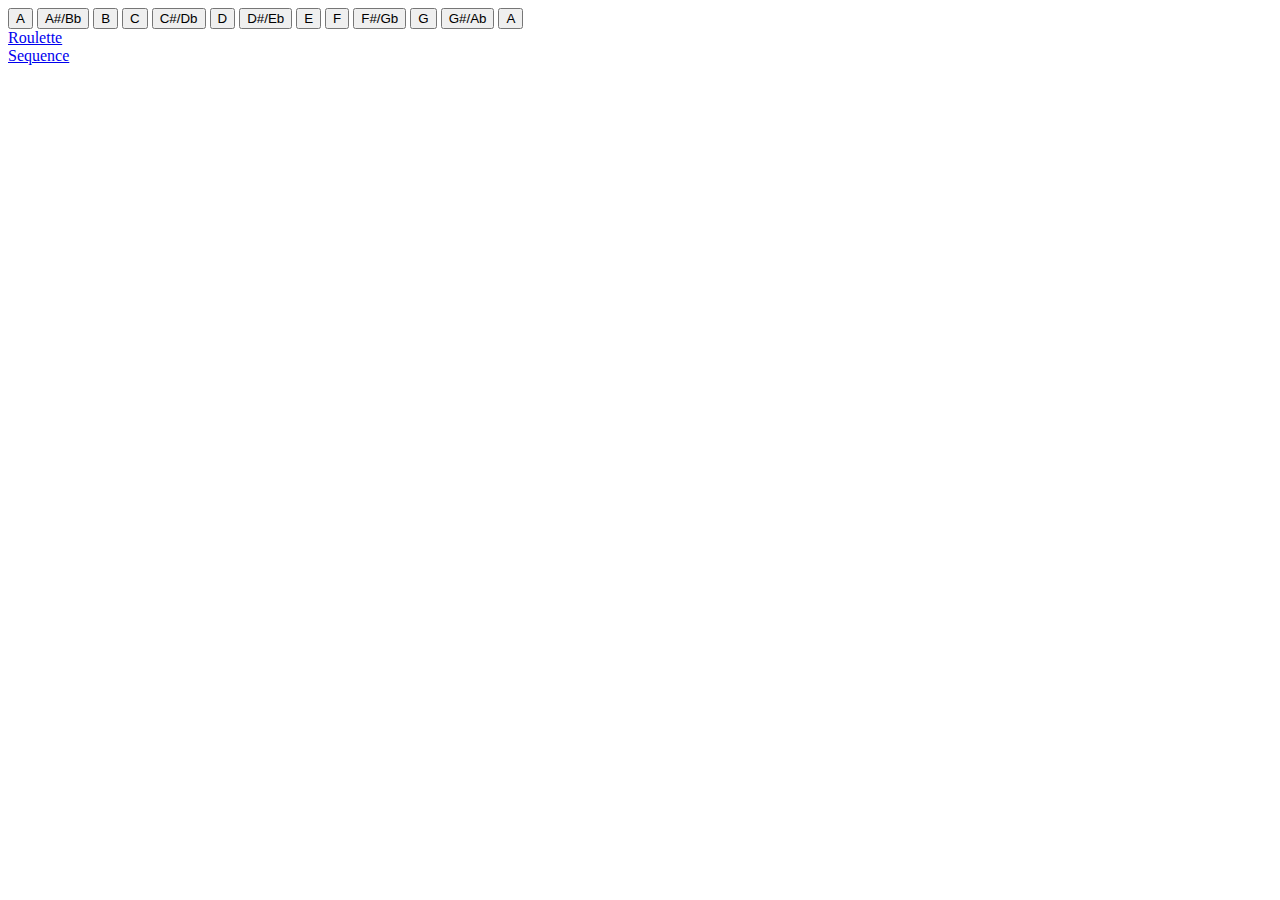
==== index.html @ 68688675 "Add sequence mode" ====
<html>
    <head>
        <title>Shepard scale</title>
        <script src="main.js"></script>
    </head>
    <body>
        <div>
            <button type="button" onmousedown="play(0);" onmouseup="stop();" onmouseleave="stop();">A</button>
            <button type="button" onmousedown="play(1);" onmouseup="stop();" onmouseleave="stop();">A#/Bb</button>
            <button type="button" onmousedown="play(2);" onmouseup="stop();" onmouseleave="stop();">B</button>
            <button type="button" onmousedown="play(3);" onmouseup="stop();" onmouseleave="stop();">C</button>
            <button type="button" onmousedown="play(4);" onmouseup="stop();" onmouseleave="stop();">C#/Db</button>
            <button type="button" onmousedown="play(5);" onmouseup="stop();" onmouseleave="stop();">D</button>
            <button type="button" onmousedown="play(6);" onmouseup="stop();" onmouseleave="stop();">D#/Eb</button>
            <button type="button" onmousedown="play(7);" onmouseup="stop();" onmouseleave="stop();">E</button>
            <button type="button" onmousedown="play(8);" onmouseup="stop();" onmouseleave="stop();">F</button>
            <button type="button" onmousedown="play(9);" onmouseup="stop();" onmouseleave="stop();">F#/Gb</button>
            <button type="button" onmousedown="play(10);" onmouseup="stop();" onmouseleave="stop();">G</button>
            <button type="button" onmousedown="play(11);" onmouseup="stop();" onmouseleave="stop();">G#/Ab</button>
            <button type="button" onmousedown="play(12);" onmouseup="stop();" onmouseleave="stop();">A</button>
        </div>
        <div>
            <a href="roulette.html">Roulette</a>
        </div>
        <div>
            <a href="sequence.html">Sequence</a>
        </div>
    </body>
</html>
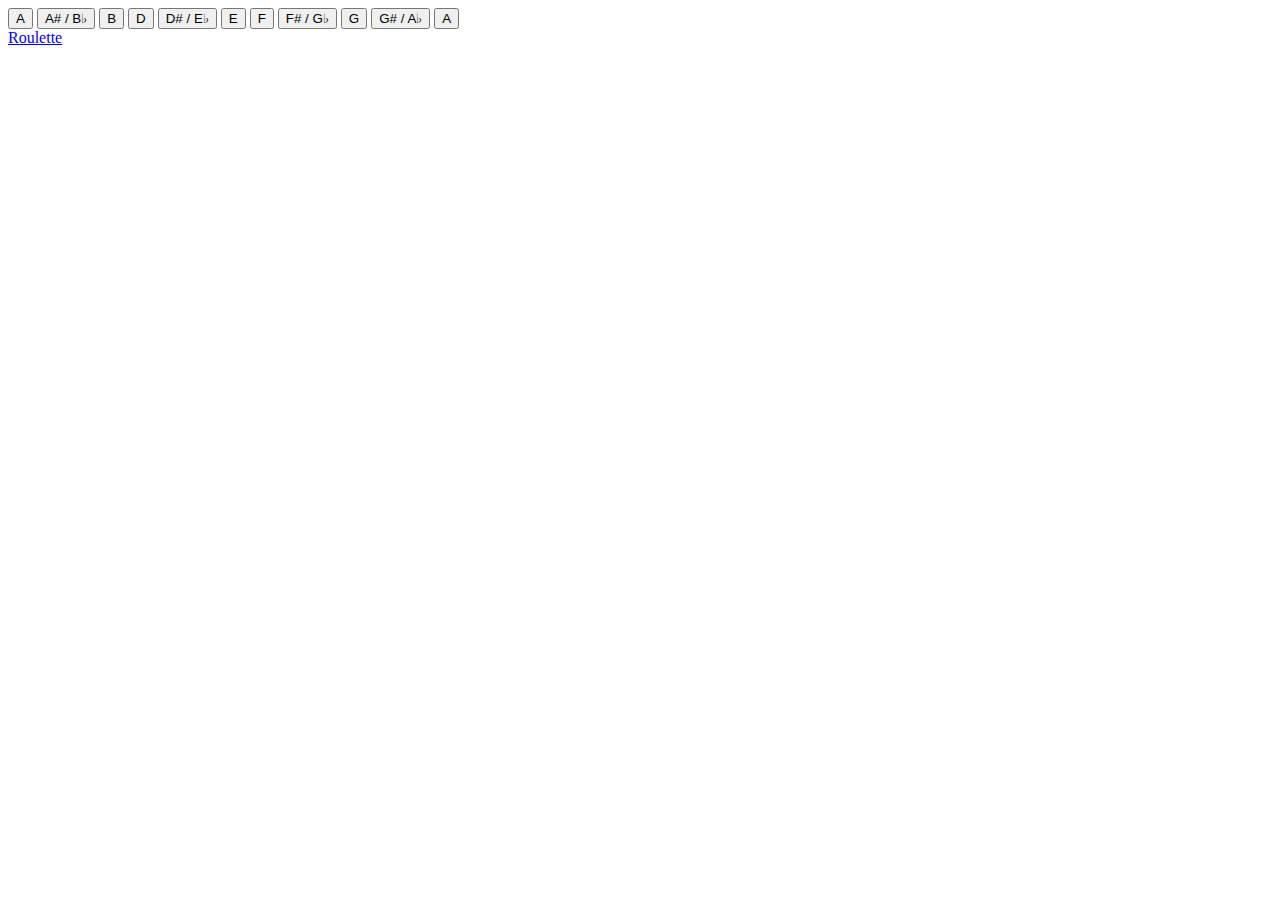
==== commit acc042ca: "Use proper flat symbol" ====
--- a/index.html
+++ b/index.html
@@ -6,24 +6,19 @@
     <body>
         <div>
             <button type="button" onmousedown="play(0);" onmouseup="stop();" onmouseleave="stop();">A</button>
-            <button type="button" onmousedown="play(1);" onmouseup="stop();" onmouseleave="stop();">A#/Bb</button>
+            <button type="button" onmousedown="play(1);" onmouseup="stop();" onmouseleave="stop();">A# / B&#9837;</button>
             <button type="button" onmousedown="play(2);" onmouseup="stop();" onmouseleave="stop();">B</button>
-            <button type="button" onmousedown="play(3);" onmouseup="stop();" onmouseleave="stop();">C</button>
-            <button type="button" onmousedown="play(4);" onmouseup="stop();" onmouseleave="stop();">C#/Db</button>
             <button type="button" onmousedown="play(5);" onmouseup="stop();" onmouseleave="stop();">D</button>
-            <button type="button" onmousedown="play(6);" onmouseup="stop();" onmouseleave="stop();">D#/Eb</button>
+            <button type="button" onmousedown="play(6);" onmouseup="stop();" onmouseleave="stop();">D# / E&#9837;</button>
             <button type="button" onmousedown="play(7);" onmouseup="stop();" onmouseleave="stop();">E</button>
             <button type="button" onmousedown="play(8);" onmouseup="stop();" onmouseleave="stop();">F</button>
-            <button type="button" onmousedown="play(9);" onmouseup="stop();" onmouseleave="stop();">F#/Gb</button>
+            <button type="button" onmousedown="play(9);" onmouseup="stop();" onmouseleave="stop();">F# / G&#9837;</button>
             <button type="button" onmousedown="play(10);" onmouseup="stop();" onmouseleave="stop();">G</button>
-            <button type="button" onmousedown="play(11);" onmouseup="stop();" onmouseleave="stop();">G#/Ab</button>
+            <button type="button" onmousedown="play(11);" onmouseup="stop();" onmouseleave="stop();">G# / A&#9837;</button>
             <button type="button" onmousedown="play(12);" onmouseup="stop();" onmouseleave="stop();">A</button>
         </div>
         <div>
             <a href="roulette.html">Roulette</a>
         </div>
-        <div>
-            <a href="sequence.html">Sequence</a>
-        </div>
     </body>
 </html>
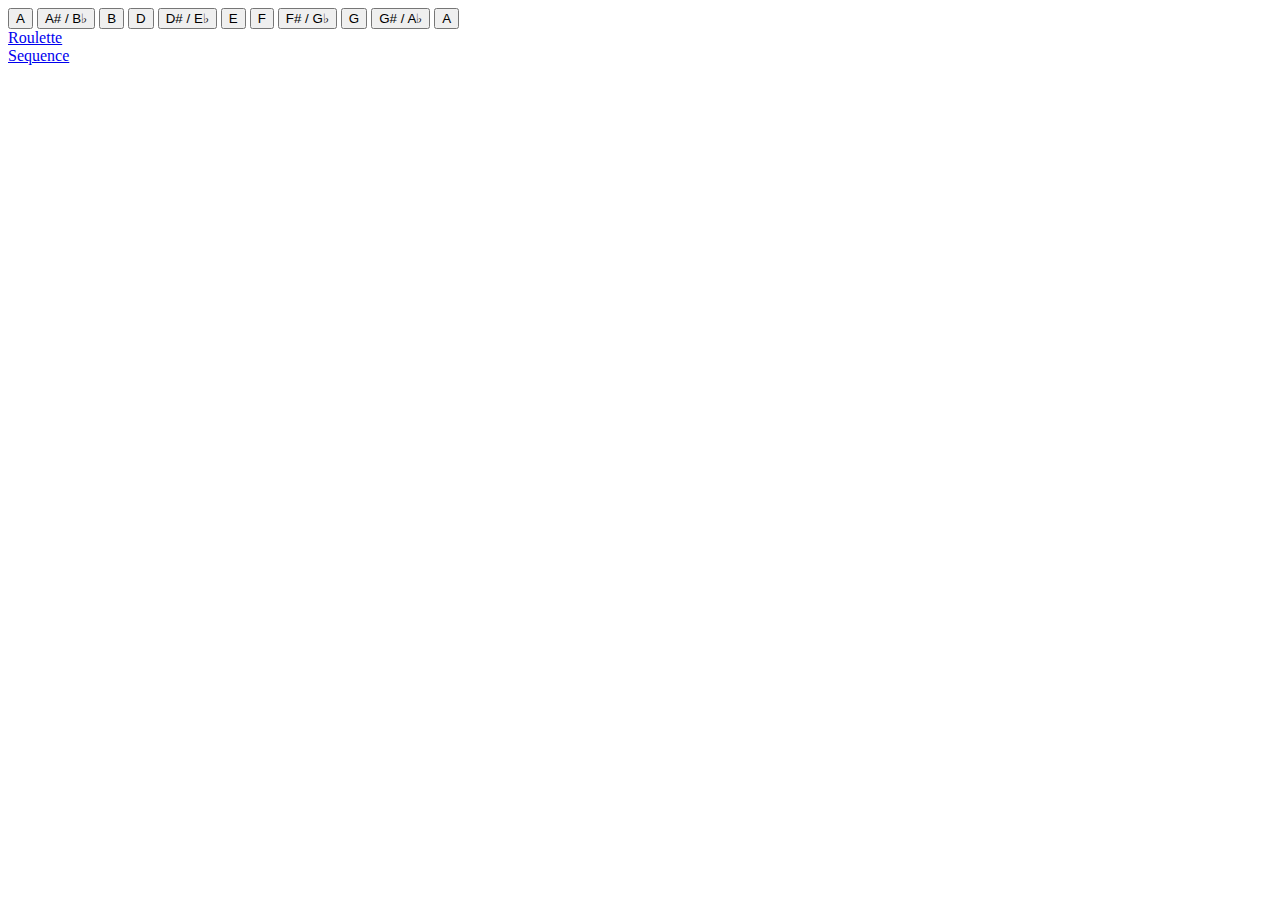
==== commit e83ff09a: "Merge branch 'master' into gh-pages" ====
--- a/index.html
+++ b/index.html
@@ -20,5 +20,8 @@
         <div>
             <a href="roulette.html">Roulette</a>
         </div>
+        <div>
+            <a href="sequence.html">Sequence</a>
+        </div>
     </body>
 </html>
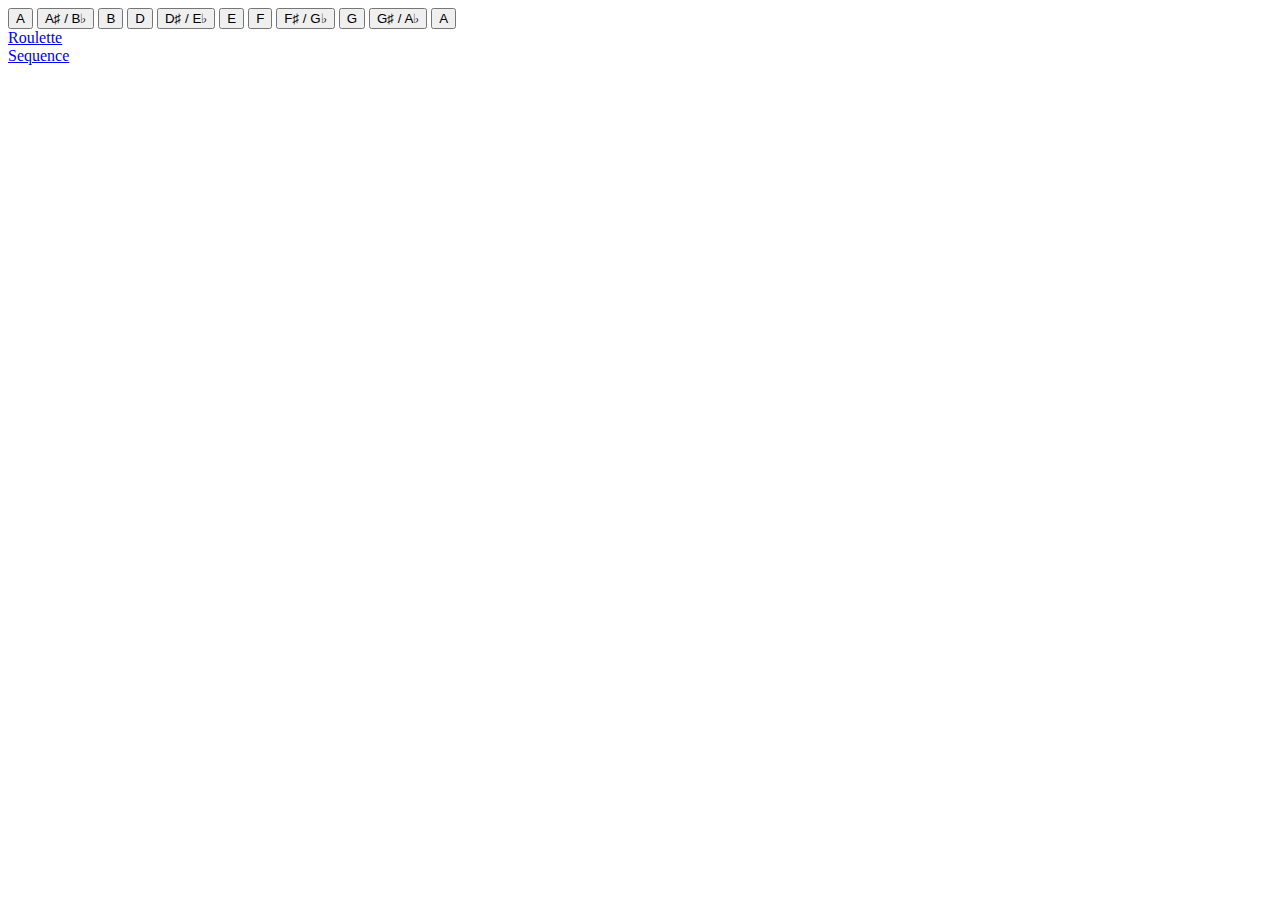
==== commit 17418406: "Use proper sharp symbol" ====
--- a/index.html
+++ b/index.html
@@ -6,15 +6,15 @@
     <body>
         <div>
             <button type="button" onmousedown="play(0);" onmouseup="stop();" onmouseleave="stop();">A</button>
-            <button type="button" onmousedown="play(1);" onmouseup="stop();" onmouseleave="stop();">A# / B&#9837;</button>
+            <button type="button" onmousedown="play(1);" onmouseup="stop();" onmouseleave="stop();">A&#9839; / B&#9837;</button>
             <button type="button" onmousedown="play(2);" onmouseup="stop();" onmouseleave="stop();">B</button>
             <button type="button" onmousedown="play(5);" onmouseup="stop();" onmouseleave="stop();">D</button>
-            <button type="button" onmousedown="play(6);" onmouseup="stop();" onmouseleave="stop();">D# / E&#9837;</button>
+            <button type="button" onmousedown="play(6);" onmouseup="stop();" onmouseleave="stop();">D&#9839; / E&#9837;</button>
             <button type="button" onmousedown="play(7);" onmouseup="stop();" onmouseleave="stop();">E</button>
             <button type="button" onmousedown="play(8);" onmouseup="stop();" onmouseleave="stop();">F</button>
-            <button type="button" onmousedown="play(9);" onmouseup="stop();" onmouseleave="stop();">F# / G&#9837;</button>
+            <button type="button" onmousedown="play(9);" onmouseup="stop();" onmouseleave="stop();">F&#9839; / G&#9837;</button>
             <button type="button" onmousedown="play(10);" onmouseup="stop();" onmouseleave="stop();">G</button>
-            <button type="button" onmousedown="play(11);" onmouseup="stop();" onmouseleave="stop();">G# / A&#9837;</button>
+            <button type="button" onmousedown="play(11);" onmouseup="stop();" onmouseleave="stop();">G&#9839; / A&#9837;</button>
             <button type="button" onmousedown="play(12);" onmouseup="stop();" onmouseleave="stop();">A</button>
         </div>
         <div>
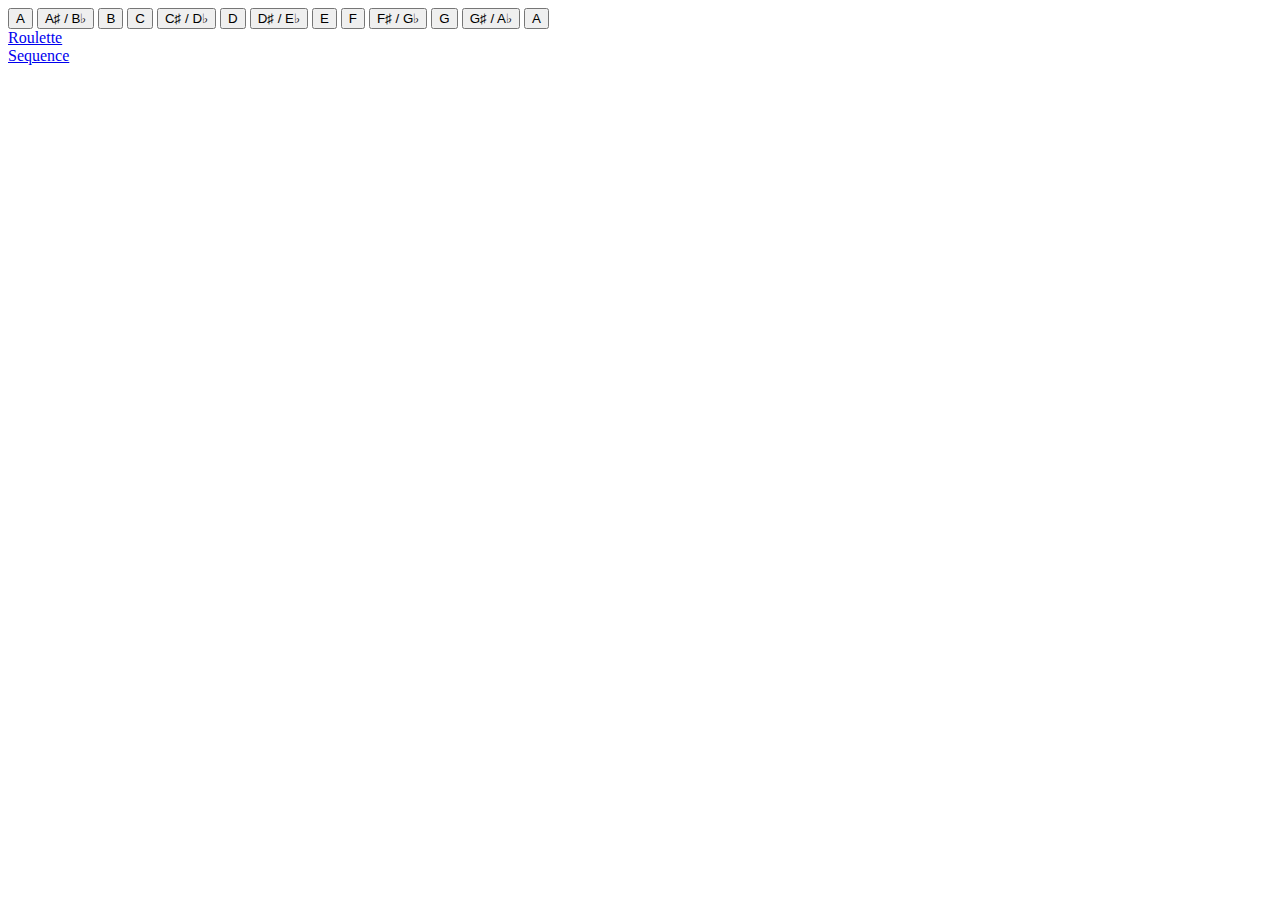
==== commit 955c13e3: "Add back missing C and C#" ====
--- a/index.html
+++ b/index.html
@@ -8,6 +8,8 @@
             <button type="button" onmousedown="play(0);" onmouseup="stop();" onmouseleave="stop();">A</button>
             <button type="button" onmousedown="play(1);" onmouseup="stop();" onmouseleave="stop();">A&#9839; / B&#9837;</button>
             <button type="button" onmousedown="play(2);" onmouseup="stop();" onmouseleave="stop();">B</button>
+            <button type="button" onmousedown="play(3);" onmouseup="stop();" onmouseleave="stop();">C</button>
+            <button type="button" onmousedown="play(4);" onmouseup="stop();" onmouseleave="stop();">C&#9839; / D&#9837;</button>
             <button type="button" onmousedown="play(5);" onmouseup="stop();" onmouseleave="stop();">D</button>
             <button type="button" onmousedown="play(6);" onmouseup="stop();" onmouseleave="stop();">D&#9839; / E&#9837;</button>
             <button type="button" onmousedown="play(7);" onmouseup="stop();" onmouseleave="stop();">E</button>
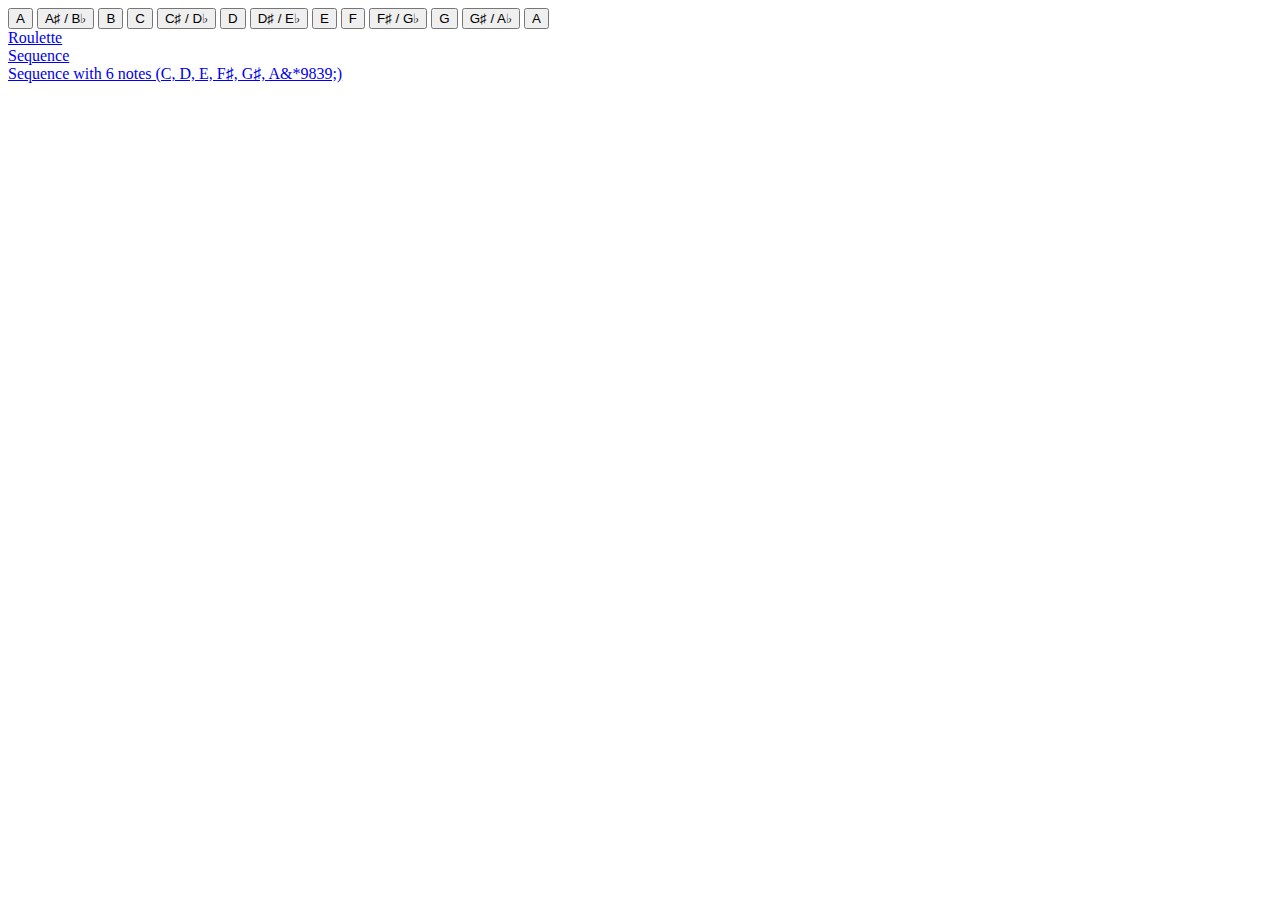
==== commit 850b3009: "Add support for smaller note subsets in Sequence" ====
--- a/index.html
+++ b/index.html
@@ -20,10 +20,9 @@
             <button type="button" onmousedown="play(12);" onmouseup="stop();" onmouseleave="stop();">A</button>
         </div>
         <div>
-            <a href="roulette.html">Roulette</a>
-        </div>
-        <div>
-            <a href="sequence.html">Sequence</a>
+            <a href="roulette.html">Roulette</a><br/>
+            <a href="sequence.html">Sequence</a><br/>
+            <a href="sequence.html?notes=6">Sequence with 6 notes (C, D, E, F&#9839;, G&#9839, A&*9839;)</a><br/>
         </div>
     </body>
 </html>
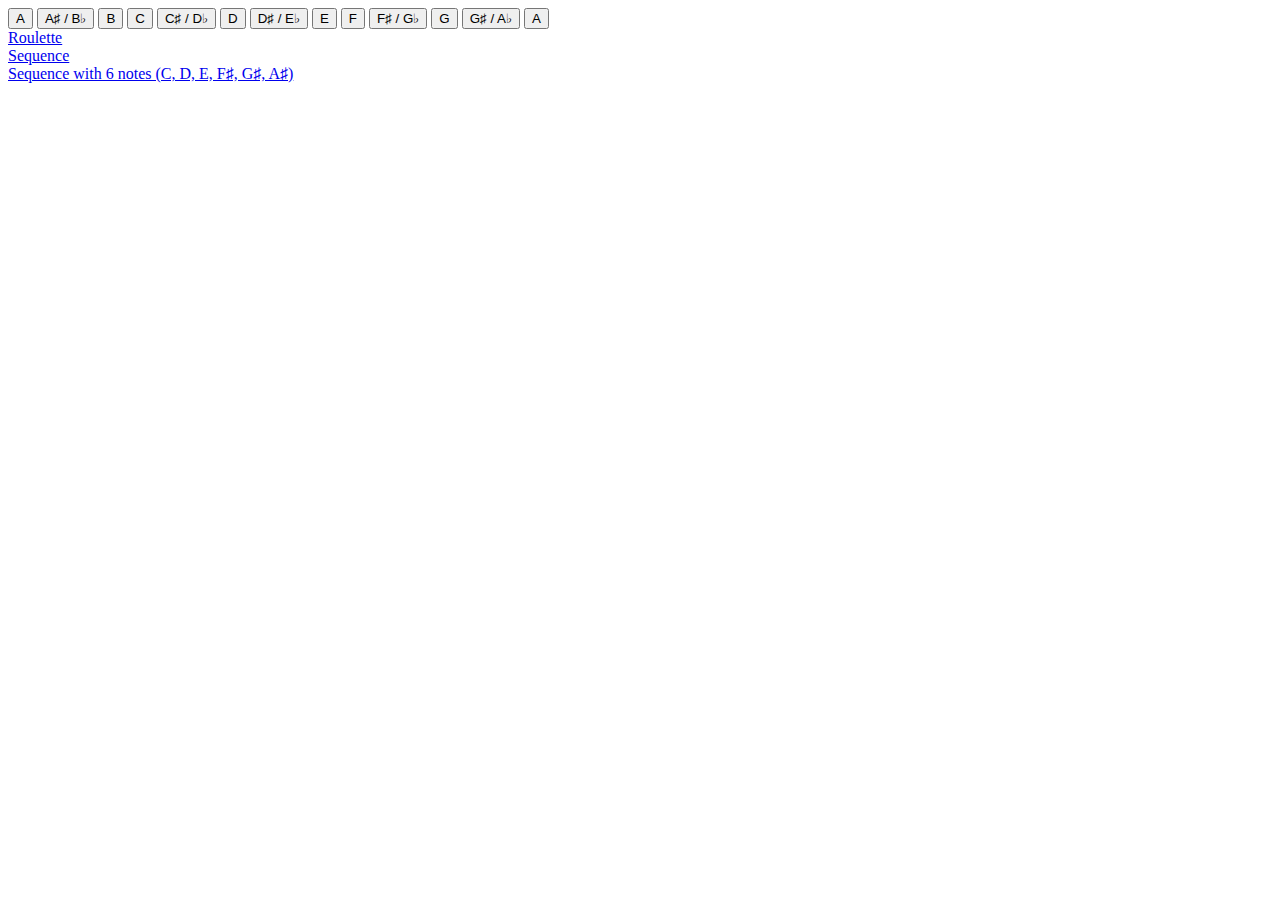
==== commit 5aaa78ad: "Add support for smaller note subsets in Sequence" ====
--- a/index.html
+++ b/index.html
@@ -22,7 +22,7 @@
         <div>
             <a href="roulette.html">Roulette</a><br/>
             <a href="sequence.html">Sequence</a><br/>
-            <a href="sequence.html?notes=6">Sequence with 6 notes (C, D, E, F&#9839;, G&#9839, A&*9839;)</a><br/>
+            <a href="sequence.html?notes=6">Sequence with 6 notes (C, D, E, F&#9839;, G&#9839, A&#9839;)</a><br/>
         </div>
     </body>
 </html>
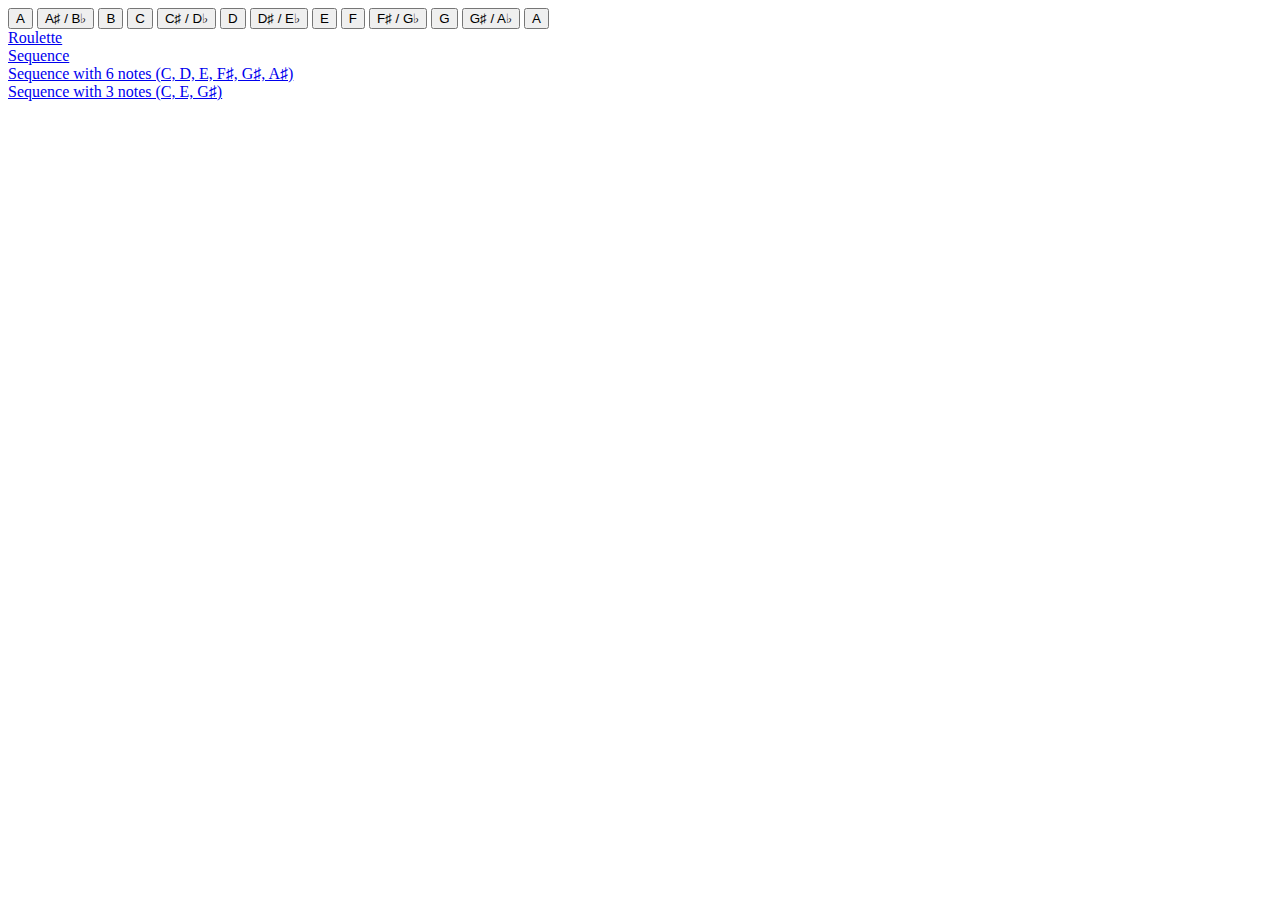
==== commit edc46718: "Add link to Sequence from 3 notes" ====
--- a/index.html
+++ b/index.html
@@ -23,6 +23,7 @@
             <a href="roulette.html">Roulette</a><br/>
             <a href="sequence.html">Sequence</a><br/>
             <a href="sequence.html?notes=6">Sequence with 6 notes (C, D, E, F&#9839;, G&#9839, A&#9839;)</a><br/>
+            <a href="sequence.html?notes=3">Sequence with 3 notes (C, E, G&#9839;)</a><br/>
         </div>
     </body>
 </html>
